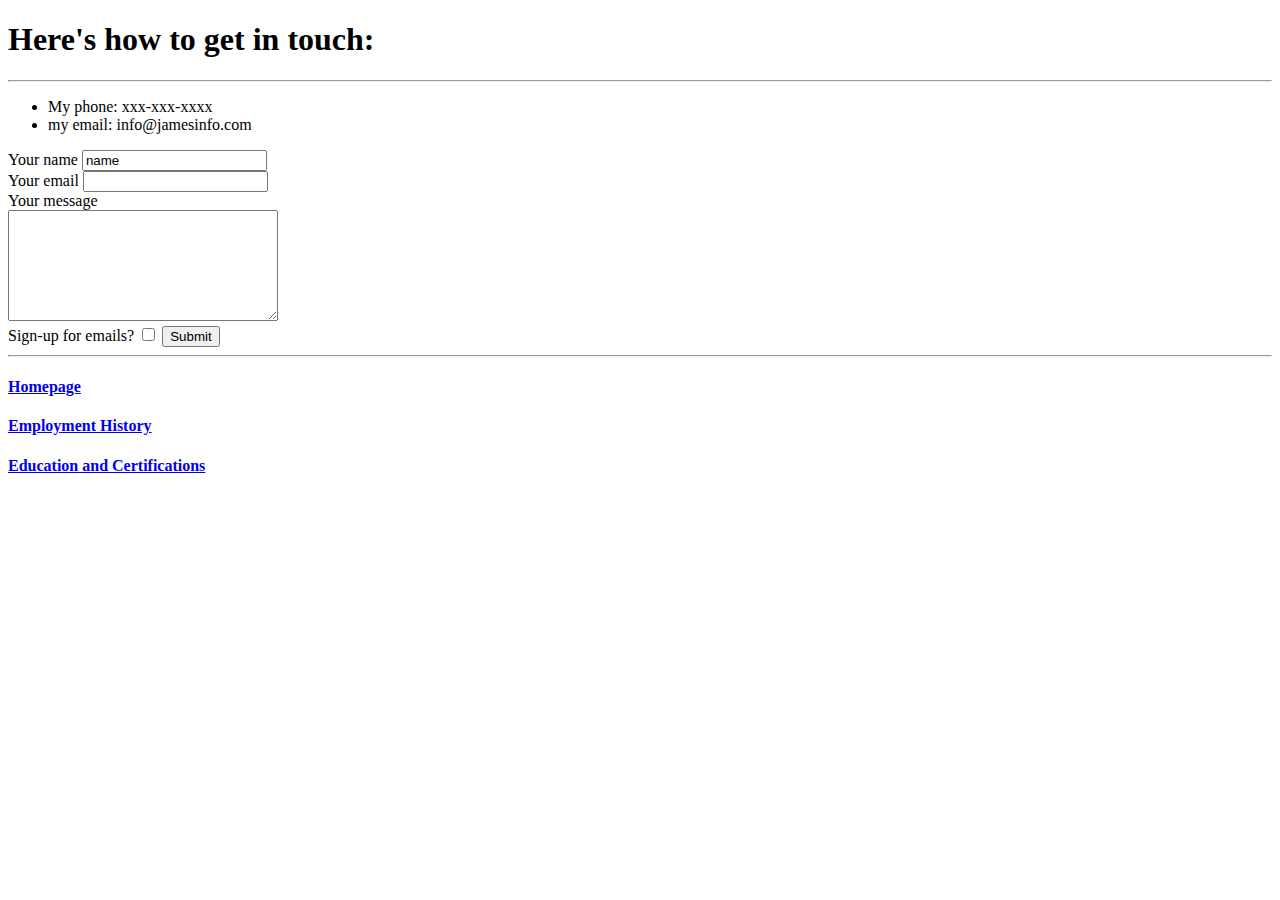
==== Contact Info.html @ b33da2f0 "Add files via upload" ====
<!DOCTYPE html>
<html lang="en" dir="ltr">
  <head>
    <meta charset="utf-8">
    <title>🕵 Contact Info</title>
    <link rel="stylesheet" href="C:\Users\james.jumper\Desktop\Web Development\HMTL - 2nd Site\CSS\styling.css">

  </head>
  <h1>Here's how to get in touch:</h1>

  <hr>
  <body>
    <ul>
          <li>My phone: xxx-xxx-xxxx</li>
          <li>my email: info@jamesinfo.com</li>
        </ul>
        <td><form action="mailto:jjumpe5@wgu.edu" method="post" enctype="text/plain"</a>
          <label>Your name</label>
          <input type="text" name="your name" value="name"><br>
          <label for="">Your email</label>
          <input type="email" name="email" value=""><br>
          <label for="">Your message</label><br>
          <textarea name="your message" rows="7" cols="31.5"></textarea><br>
          <label for="">Sign-up for emails?</label>
          <input type="checkbox" name="sign-up for emails?" value="">
          <input type="submit" name="">
        </form></td>
    <hr>
  </body>
  <h4><a href="C:\Users\james.jumper\Desktop\Web Development\HMTL - 2nd Site\index.html"<title>Homepage</title></h4>
  <h4><a href="C:\Users\james.jumper\Desktop\Web Development\HMTL - 2nd Site\Employment History.html">Employment History</a></h4>
  <h4><a href="C:\Users\james.jumper\Desktop\Web Development\HMTL - 2nd Site\Education and Certifications.html">Education and Certifications</a></h4>
</html>
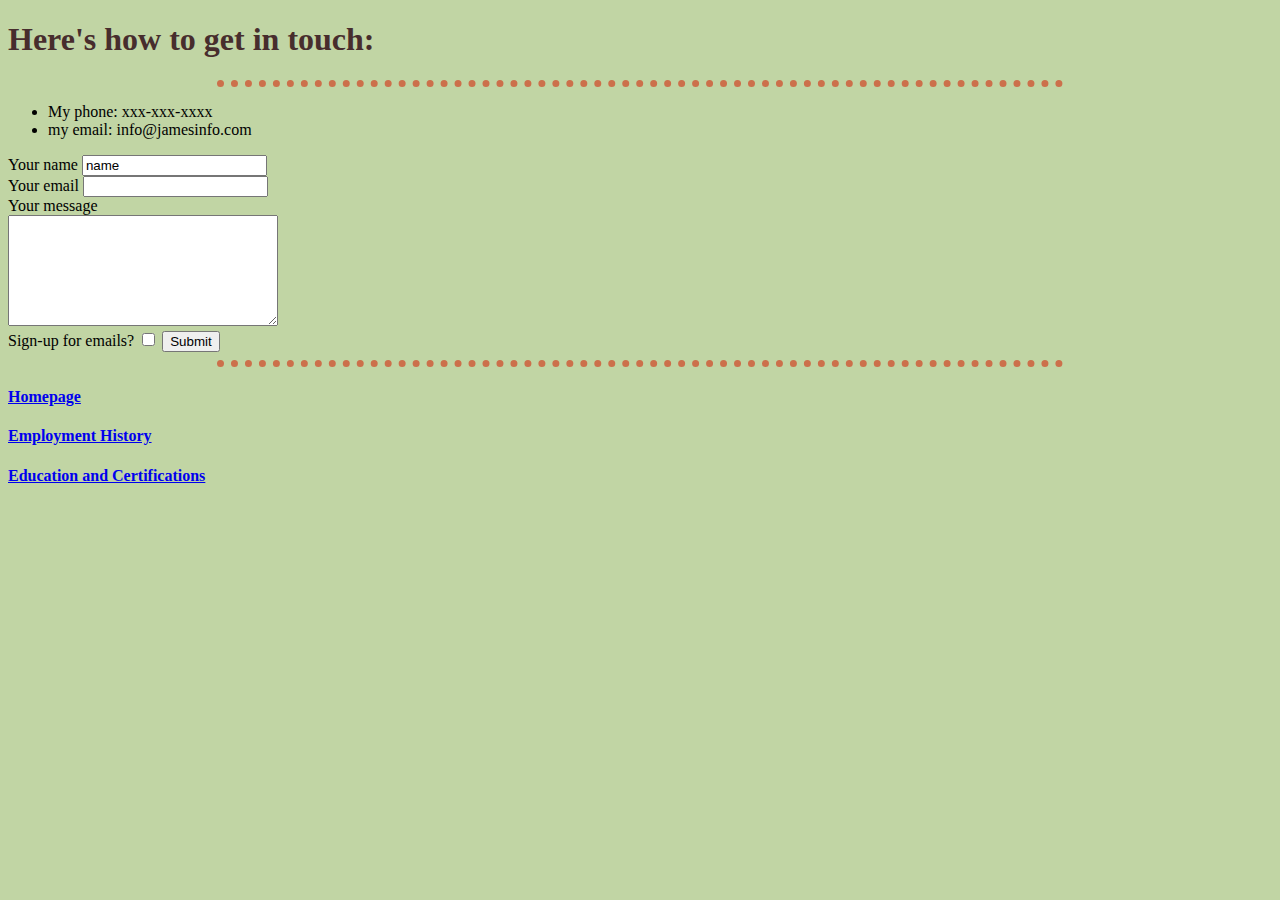
==== commit 74f4588b: "Update Contact Info.html" ====
--- a/Contact Info.html
+++ b/Contact Info.html
@@ -3,7 +3,7 @@
   <head>
     <meta charset="utf-8">
     <title>🕵 Contact Info</title>
-    <link rel="stylesheet" href="C:\Users\james.jumper\Desktop\Web Development\HMTL - 2nd Site\CSS\styling.css">
+    <link rel="stylesheet" href="styling.css">
 
   </head>
   <h1>Here's how to get in touch:</h1>
@@ -27,7 +27,7 @@
         </form></td>
     <hr>
   </body>
-  <h4><a href="C:\Users\james.jumper\Desktop\Web Development\HMTL - 2nd Site\index.html"<title>Homepage</title></h4>
-  <h4><a href="C:\Users\james.jumper\Desktop\Web Development\HMTL - 2nd Site\Employment History.html">Employment History</a></h4>
-  <h4><a href="C:\Users\james.jumper\Desktop\Web Development\HMTL - 2nd Site\Education and Certifications.html">Education and Certifications</a></h4>
+  <h4><a href="index.html"<title>Homepage</title></h4>
+  <h4><a href="Employment History.html">Employment History</a></h4>
+  <h4><a href="Education and Certifications.html">Education and Certifications</a></h4>
 </html>
--- a/styling.css
+++ b/styling.css
@@ -0,0 +1,13 @@
+body {background-color: #C1D5A4;}
+
+  hr{
+    border-style: none;
+    border-top-style: dotted;
+    border-color: #CC704B;
+    border-width: 7px;
+    width: 67%
+      }
+h1 {color: #472D2D;}
+h2{color: #D2D79F;}
+h3 {color: #704F4F;}
+header {color: #D2D79F;}
